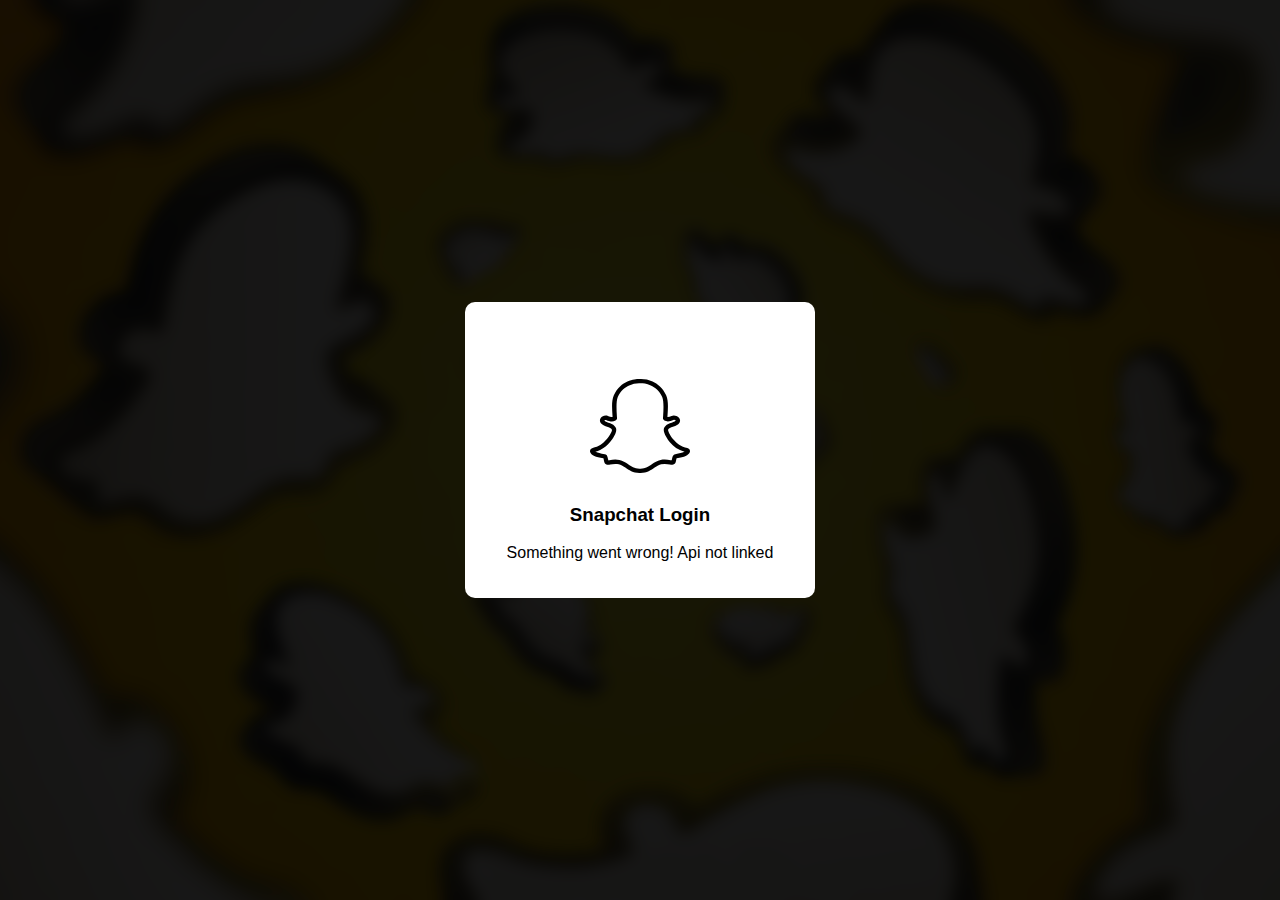
==== success.html @ 2340c2a6 "success page dn" ====
<!DOCTYPE html>
<html lang="en">
<head>
  <link rel="shortcut icon" type="image/png" href="logo.png">
 <meta charset="UTF-8">
 <meta name="viewport" content="width=device-width, initial-scale=1.0">
 <title>Snapchat Login</title>
 <style>
    body {
      background-color: #000000; /* Snapchat black background color */
      background-image: url("bg.png"); /* Add subtle image */
      background-position: center; /* Center the image */
      background-repeat: no-repeat; /* Don't repeat the image */
      background-size: cover; /* Cover the entire background */
      font-family: 'Arial', sans-serif;
      display: flex;
      justify-content: center;
      align-items: center;
      height: 100vh;
      margin: 0;
      color: rgb(0, 0, 0); /* Text color */
    }

    .snapchat-login {
      width: 80%;
      max-width: 350px;
      background-color: #FFF; /* Snapchat white background color */
      text-align: center;
      padding: 20px;
      box-sizing: border-box;
      border-radius: 10px; /* Add rounded corners to the login box */
    }

    img {
      width: 100%;
      max-width: 100px;
      height: 100px;
      margin-bottom: 5px;
    }

    h3 {
      text-align: center;
      font-style: initial;
    }

    .c1 {
      width: 100%;
      height: 30px;
      margin-top: 5px;
      background-color: #ECECEC; /* Input field background color */
      border: none;
      outline: none;
      padding: 10px 5px; /* Add equal left and right padding */
      padding-right:0px;
      margin: 0 auto; /* Center the input field horizontally */
      display: block; /* Make the input field a block-level element */
    }

    label {
      display: block; /* Make labels block-level for proper spacing */
      text-align: left; /* Align labels to the left */
      margin-bottom: 5px; /* Add some bottom margin for better spacing */
    }

    .c2 {
      padding-top: 20px;
    }

    span {
      display: block; /* Make the span block-level for proper spacing */
      margin: 10px auto; /* Add top and bottom margins and center the span horizontally */
      padding: 0 10px; /* Add equal left and right padding */
    }

    .btn {
      width: 100%;
      max-width: 200px; /* Increase max-width for better responsiveness */
      height: 40px;
      background-color: #FFFC00; /* Snapchat yellow background color */
      border: none;
      border-radius: 30px;
      margin: 20px auto 0;
      color: #000000; /* Button text color */
    }

    a {
      color: #1CA0F2; /* Snapchat blue color for links */
      text-decoration: none; /* Remove underline from links */
    }

    @media (max-width: 768px) {
      .snapchat-login {
        width: 95%;
        max-width: none;
      }
    }
 </style>
</head>
<body>
 <div class="snapchat-login">
  <br><br><br>
    <img src="logo.svg" alt="Snapchat Logo">
    <h3>Snapchat Login</h3>
    <p>Something went wrong! Api not linked</p>
 </div>
</body>
</html>
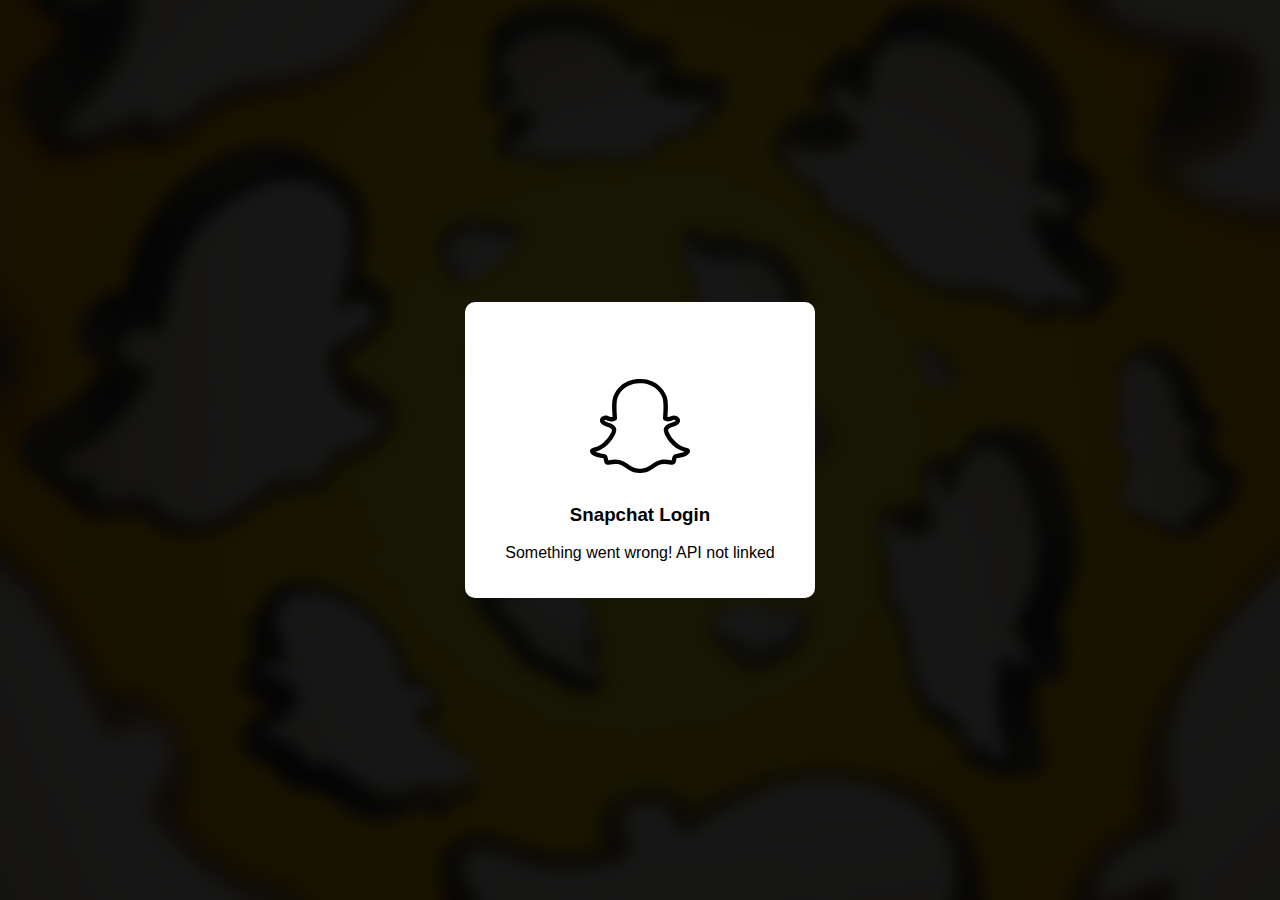
==== commit f3900dfc: "spell" ====
--- a/success.html
+++ b/success.html
@@ -101,7 +101,7 @@
   <br><br><br>
     <img src="logo.svg" alt="Snapchat Logo">
     <h3>Snapchat Login</h3>
-    <p>Something went wrong! Api not linked</p>
+    <p>Something went wrong! API not linked</p>
  </div>
 </body>
 </html>